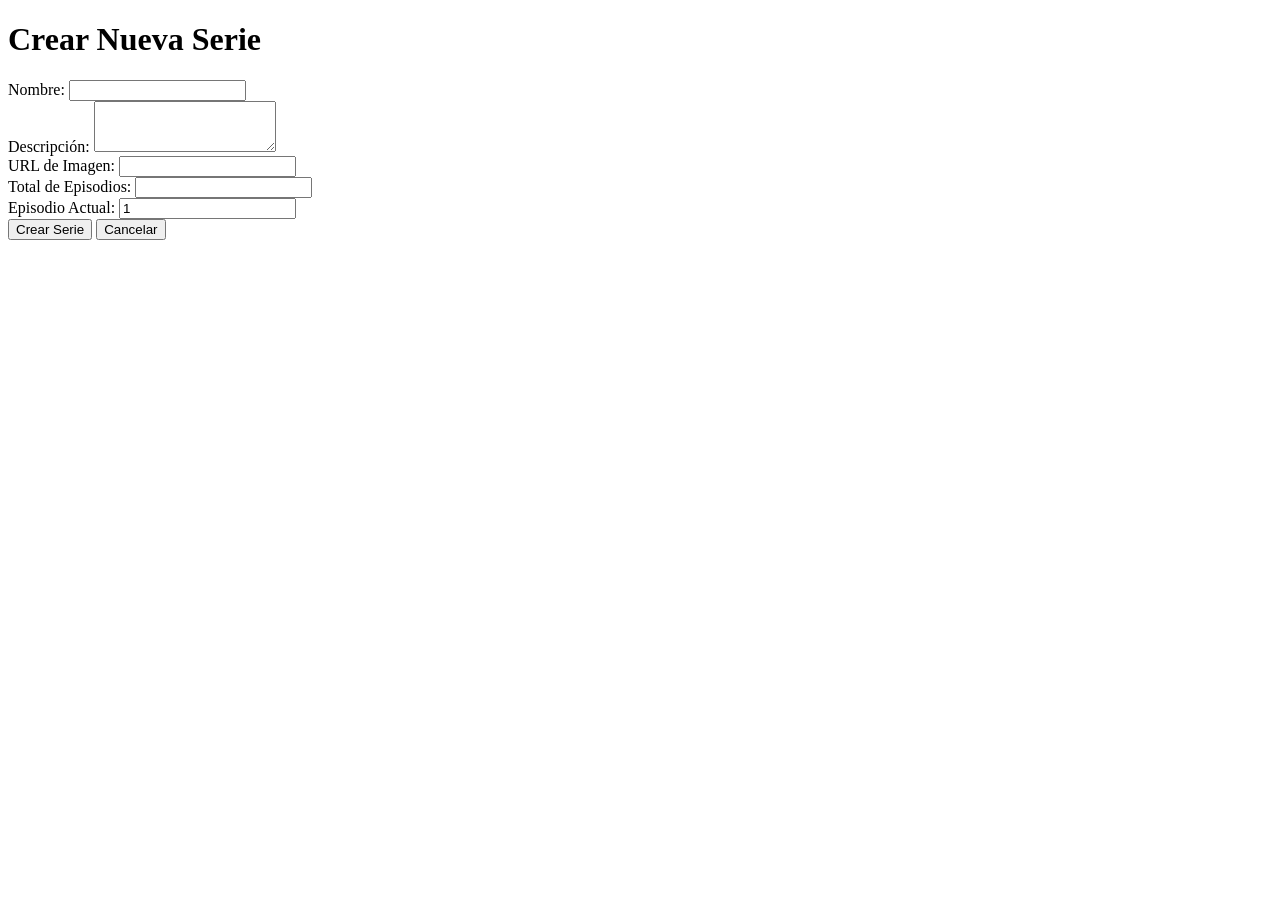
==== editar_crear.html @ 89b7435e "Frontend funcional basico" ====
<!DOCTYPE html>
<html lang="es">
<head>
    <meta charset="UTF-8">
    <meta name="viewport" content="width=device-width, initial-scale=1.0">
    <title>Crear/Editar Serie</title>
    <!-- <link rel="stylesheet" href="styles.css"> -->
</head>
<body>
    <div>
        <h1 id="formTitle">Crear Nueva Serie</h1>
        
        <form id="seriesForm">
            <div>
                <label for="name">Nombre:</label>
                <input type="text" id="name" required>
            </div>

            <div>
                <label for="description">Descripción:</label>
                <textarea id="description" rows="3"></textarea>
            </div>

            <div>
                <label for="imageUrl">URL de Imagen:</label>
                <input type="url" id="imageUrl">
            </div>

            <div>
                <label for="totalEpisodes">Total de Episodios:</label>
                <input type="number" id="totalEpisodes" min="1" required>
            </div>

            <div>
                <label for="currentEpisode">Episodio Actual:</label>
                <input type="number" id="currentEpisode" min="1" value="1">
            </div>

            <div>
                <button type="submit" id="submitButton">Crear Serie</button>
                <button type="button" id="cancelButton">Cancelar</button>
            </div>
        </form>
    </div>

    <script src="editar_crear.js"></script>
</body>
</html>
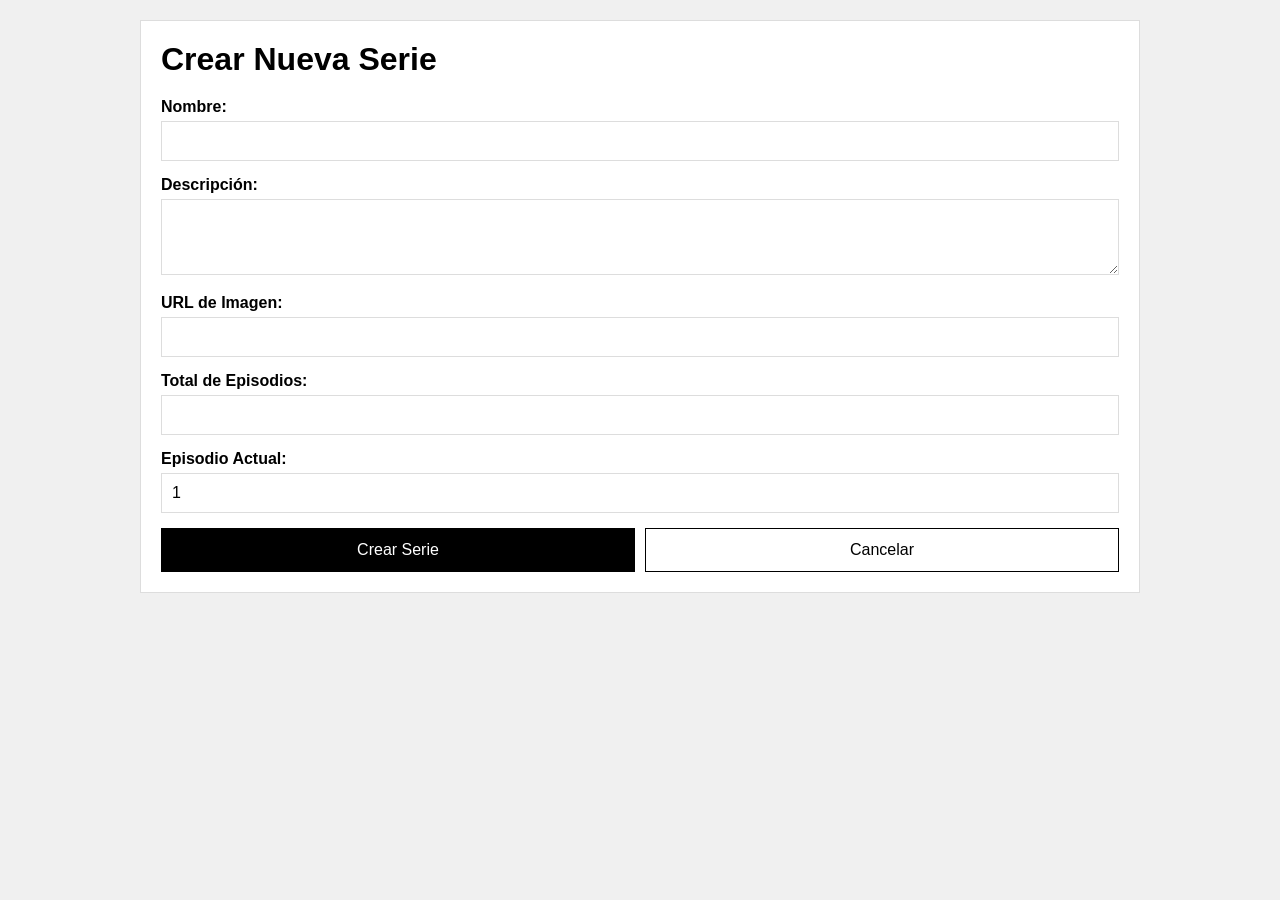
==== commit b305d791: "Cambios para diseño frontend" ====
--- a/editar_crear.html
+++ b/editar_crear.html
@@ -1,42 +1,43 @@
+
 <!DOCTYPE html>
 <html lang="es">
 <head>
     <meta charset="UTF-8">
     <meta name="viewport" content="width=device-width, initial-scale=1.0">
     <title>Crear/Editar Serie</title>
-    <!-- <link rel="stylesheet" href="styles.css"> -->
+    <link rel="stylesheet" href="styles.css">
 </head>
 <body>
-    <div>
+    <div class="container">
         <h1 id="formTitle">Crear Nueva Serie</h1>
         
         <form id="seriesForm">
-            <div>
+            <div class="form-group">
                 <label for="name">Nombre:</label>
                 <input type="text" id="name" required>
             </div>
 
-            <div>
+            <div class="form-group">
                 <label for="description">Descripción:</label>
                 <textarea id="description" rows="3"></textarea>
             </div>
 
-            <div>
+            <div class="form-group">
                 <label for="imageUrl">URL de Imagen:</label>
                 <input type="url" id="imageUrl">
             </div>
 
-            <div>
+            <div class="form-group">
                 <label for="totalEpisodes">Total de Episodios:</label>
                 <input type="number" id="totalEpisodes" min="1" required>
             </div>
 
-            <div>
+            <div class="form-group">
                 <label for="currentEpisode">Episodio Actual:</label>
                 <input type="number" id="currentEpisode" min="1" value="1">
             </div>
 
-            <div>
+            <div class="form-buttons">
                 <button type="submit" id="submitButton">Crear Serie</button>
                 <button type="button" id="cancelButton">Cancelar</button>
             </div>
--- a/styles.css
+++ b/styles.css
@@ -0,0 +1,241 @@
+* {
+    margin: 0;
+    padding: 0;
+    box-sizing: border-box;
+}
+
+body {
+    font-family: Arial, sans-serif;
+    background: #f0f0f0;
+    padding: 20px;
+    color: #000;
+}
+
+.container {
+    max-width: 1000px;
+    margin: 0 auto;
+    background: #fff;
+    border: 1px solid #ddd;
+    padding: 20px;
+}
+
+h1 {
+    font-size: 2em;
+    margin-bottom: 20px;
+}
+
+label {
+    display: block;
+    margin-bottom: 5px;
+    font-weight: bold;
+}
+
+input,
+select,
+textarea,
+button {
+    font: inherit;
+}
+
+input,
+select,
+textarea {
+    width: 100%;
+    padding: 10px;
+    border: 1px solid #ddd;
+    background: #fff;
+}
+
+input:focus,
+select:focus,
+textarea:focus {
+    outline: none;
+    border-color: #000;
+}
+
+textarea {
+    resize: vertical;
+}
+
+/* Layout principal */
+.header {
+    display: flex;
+    justify-content: space-between;
+    align-items: center;
+    gap: 15px;
+    margin-bottom: 30px;
+    padding-bottom: 20px;
+    border-bottom: 1px solid #ddd;
+}
+
+.controls-section {
+    display: flex;
+    flex-wrap: wrap;
+    gap: 20px;
+    margin-bottom: 30px;
+}
+
+.search-group {
+    flex: 1;
+    min-width: 200px;
+}
+
+.sort-group,
+.pagination-group,
+.form-buttons,
+.series-actions,
+.pagination-buttons {
+    display: flex;
+    gap: 10px;
+}
+
+/* Botones */
+button {
+    padding: 10px 15px;
+    border: 1px solid #000;
+    background: #fff;
+    color: #000;
+    cursor: pointer;
+}
+
+button:hover {
+    background: #f0f0f0;
+}
+
+.button-primary,
+#submitButton {
+    background: #000;
+    color: #fff;
+}
+
+.button-primary:hover,
+#submitButton:hover {
+    background: #333;
+}
+
+/* Formulario */
+.form-group {
+    margin-bottom: 15px;
+}
+
+.form-buttons button {
+    flex: 1;
+    padding: 12px;
+}
+
+/* Listado de series */
+.series-section {
+    margin-top: 30px;
+}
+
+.series-list {
+    display: grid;
+    grid-template-columns: repeat(auto-fill, minmax(300px, 1fr));
+    gap: 20px;
+}
+
+.series-card {
+    border: 1px solid #ddd;
+    background: #fff;
+    
+    img {
+        width: 100%;
+        height: 300px;
+        object-fit: cover;
+        border-bottom: 1px solid #ddd;
+    }
+}
+
+.series-image {
+    width: 100%;
+    height: 200px;
+    object-fit: cover;
+    border-bottom: 1px solid #ddd;
+}
+
+.series-header,
+.series-content {
+    padding: 15px;
+}
+
+.series-header {
+    border-bottom: 1px solid #ddd;
+}
+
+.series-header h3 {
+    margin: 0;
+}
+
+.description {
+    color: #555;
+    margin-bottom: 10px;
+    line-height: 1.5;
+}
+
+.series-info {
+    margin-bottom: 15px;
+    padding: 10px;
+    background: #f9f9f9;
+    border: 1px solid #eee;
+}
+
+.series-actions button {
+    flex: 1;
+    padding: 8px;
+    font-size: 0.9em;
+}
+
+/* Paginación */
+.pagination-controls {
+    display: flex;
+    justify-content: center;
+    margin-top: 30px;
+    padding-top: 20px;
+    border-top: 1px solid #ddd;
+}
+
+.page-info {
+    padding: 0 15px;
+    font-weight: bold;
+}
+
+/* Mensajes */
+.loading,
+.empty,
+.error {
+    text-align: center;
+    padding: 40px;
+    font-size: 1em;
+    color: #666;
+}
+
+.error {
+    background: #ffe0e0;
+    border: 1px solid #ddd;
+    color: #000;
+    padding: 20px;
+}
+
+.empty {
+    color: #888;
+}
+
+/* Responsive */
+@media (max-width: 768px) {
+    .container {
+        padding: 10px;
+    }
+
+    .header,
+    .series-actions {
+        flex-direction: column;
+    }
+
+    h1 {
+        font-size: 1.5em;
+    }
+
+    .series-list {
+        grid-template-columns: 1fr;
+    }
+}
